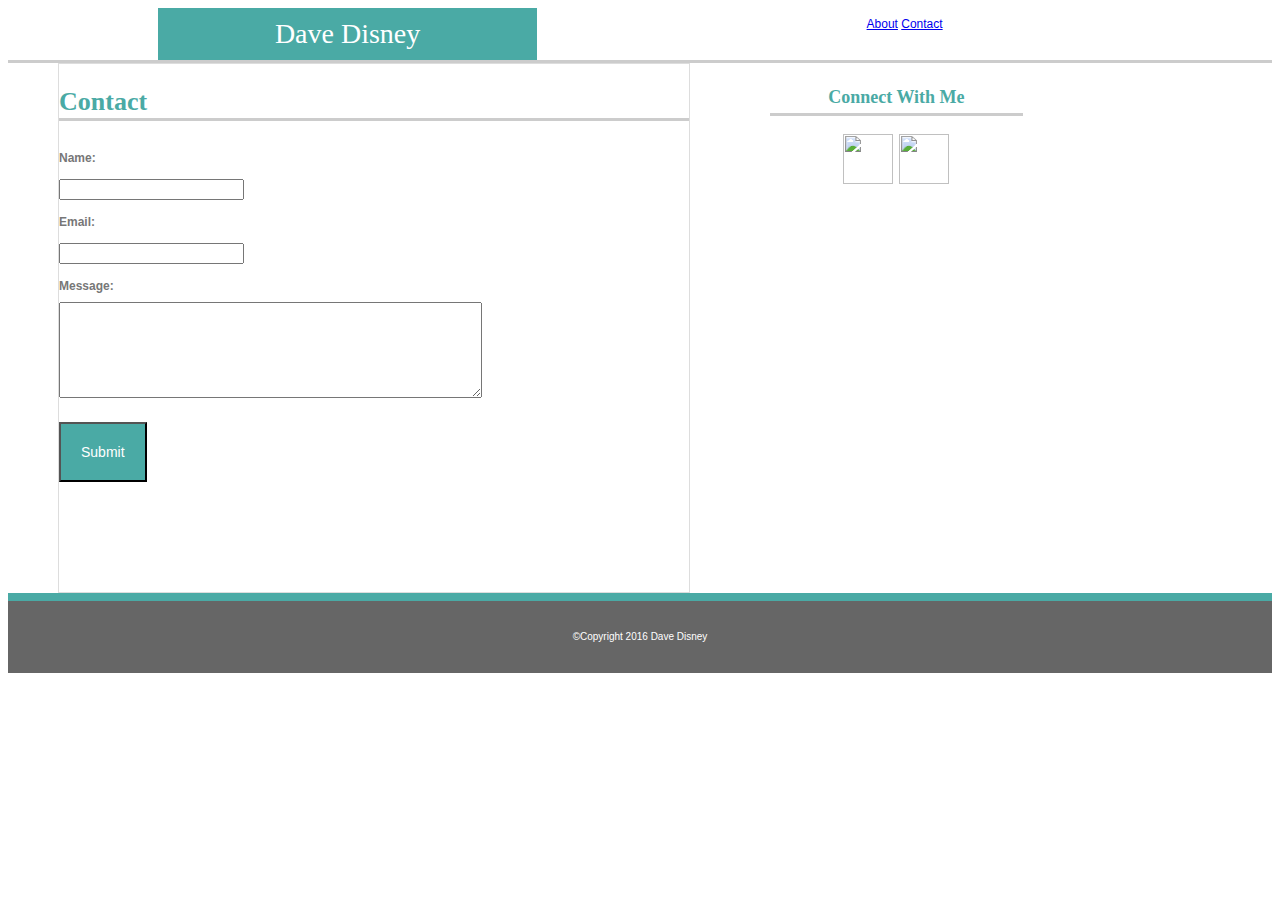
==== contact.html @ 7c565d47 "added initial files" ====
<!doctype html> 
<html lang='en'> 
<head>

	<title>Dave Disney</title>

    <link rel="stylesheet" type="text/css" href="style.css">

</head>

<body>

	<header>
    
    <section id="header">
      
      <aside>
        Dave Disney
      </aside>
      
      <nav>
          <a href="index.html">About</a>
          <a href="contact.html">Contact</a>
      </nav>

    </section>

  </header>

    <section id= "section-left">
      
      <h2> 
        Contact
      </h2>

      <p>

  		  <strong>Name:</strong><br>
  		  <input type="text" name="Name">
  		  <br>
  		  <strong>Email:</strong><br>
  		  <input type="text" name="Email">
  		  <br>
  		  <strong>Message:</strong><br>
  		  <textarea rows="6" cols="50"></textarea>
  		  <br>
	   </p>
      
      <button>
        Submit 
      </button>

    </section>

    <section id= "section-right">

      <h3> Connect With Me </h3>
      
      <div> 
      <a href="https://github.com/DaveDisney"><img src="assets/images/github.ico" height= "50px" width= "50px"></a>
      <a href="https://www.linkedin.com/in/DMDisney"><img src="assets/images/linkedin.ico" height= "50px" width= "50px"></a>

      </div> 

    </section>

    <footer>
      &copy;Copyright 2016 Dave Disney
    </footer>

</body>
</html>
---- style.css ----
* {
  box-sizing: border-box;
  text-align: center;
}

body {
	font-size: 24px;
	line-height: 32px;
	color: #ffffff;
}
a: link {
	text-decoration: none;
	color: #777;
}
#header {
	width: 100%;
	background-color: #ffffff;
	overflow: auto;
	border-style: none none solid none;
	border-bottom-color: #cccccc;
	font-family: 'Arial';
	font-size: 18px;
	color: #777777;
}
aside {
	float: left;
	width: 30%;
	margin-left: 150px;
	padding: 10px;
	background-color: #4aaaa5;
	color: #ffffff;
	text-align: center;
	font-family: 'Georgia';
	font-size: 28px;
}
nav {
	font-family: 'Arial';
	font-size: 12px;
	color: #777777;
}
#section-left {
	float: left;
	background-color: #ffffff;
	overflow: auto;
	width: 50%;
	height: 530px;
	margin-left: 50px; 
	border: 1px solid #dddddd;
}
h2 {
	font-family: "Georgia";
	float: top;
	text-align: left;
	font-size: 26px;
	border-style: none none solid none;
	border-bottom-color: #cccccc;
	color: #4aaaa5;
	background-color: #ffffff;
}
p {
	text-align: left;
	font-family: 'Arial';
	font-size: 12px;
	color: #777777;
}
button {
	background-color: #4aaaa5;
	color: #ffffff;
	font-size: 14px;
	font-family: 'Arial';
	padding: 20px;
	text-align: left;
	float: left;
}
#section-right {
	float: left;
	width: 20%;
	margin-left: 80px;
	height: 50px;
	background-color: #ffffff;
}
h3 {
	font-family: "Georgia";
	border-style: none none solid none;
	border-bottom-color: #cccccc;
	color: #4aaaa5;
	font-size: 18px;
}
div {
	text-align: center;
}
footer {
	background-color: #666666;
	padding: 20px;
	clear: both;
	font-family: "Arial";
	font-size: 10px;
	color: #ffffff;
	border-style: solid none none none;
	border-top-color: #4aaaa5;
	border-width: 8px;
}
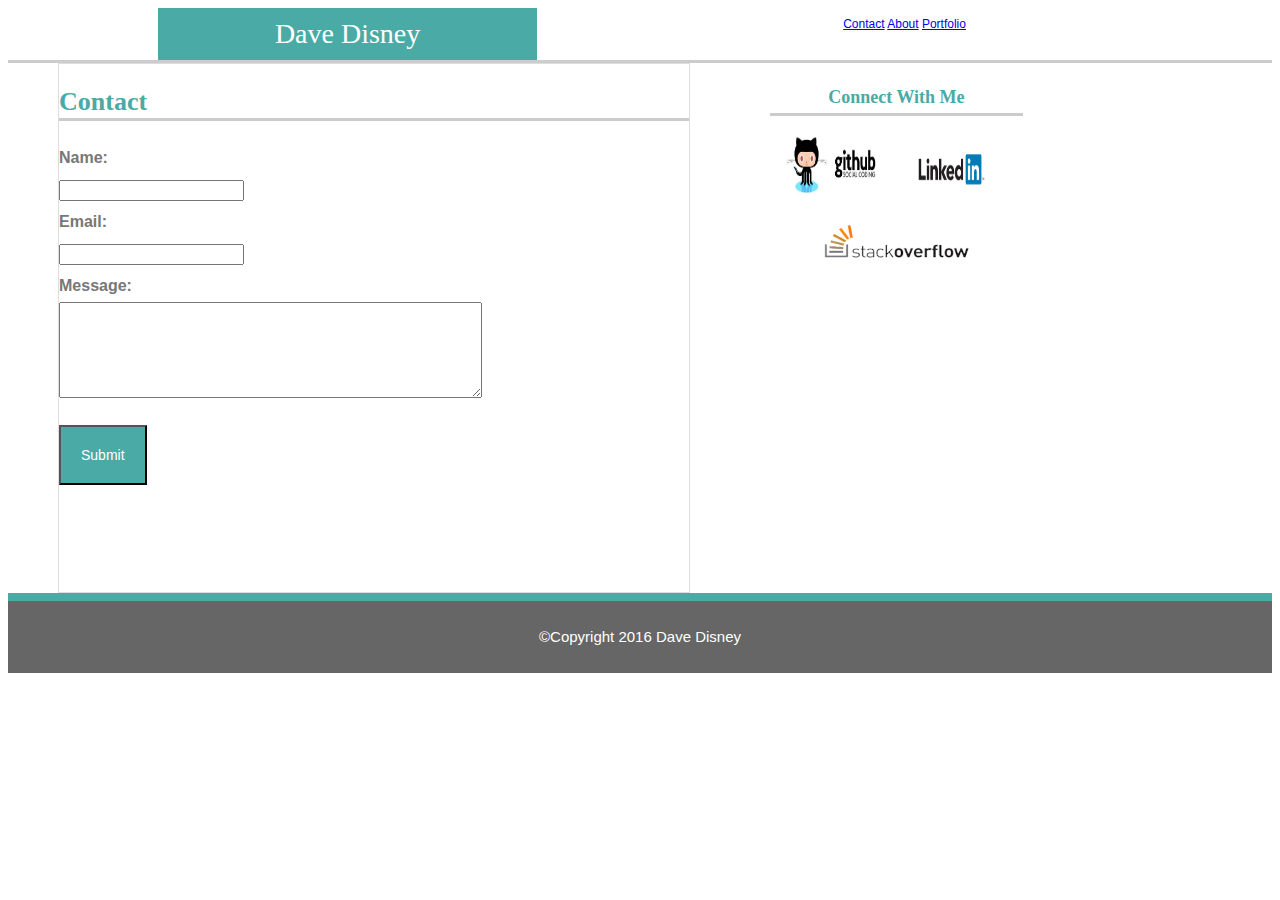
==== commit 87033f47: "final files for homework" ====
--- a/contact.html
+++ b/contact.html
@@ -19,8 +19,11 @@
       </aside>
       
       <nav>
+          
+          <a href="contact.html">Contact</a>
           <a href="index.html">About</a>
-          <a href="contact.html">Contact</a>
+          <a href="portfolio.html">Portfolio</a>
+
       </nav>
 
     </section>
@@ -56,10 +59,13 @@
 
       <h3> Connect With Me </h3>
       
+      
       <div> 
-      <a href="https://github.com/DaveDisney"><img src="assets/images/github.ico" height= "50px" width= "50px"></a>
-      <a href="https://www.linkedin.com/in/DMDisney"><img src="assets/images/linkedin.ico" height= "50px" width= "50px"></a>
-
+      
+      <a href="https://github.com/DaveDisney"><img src="github.jpeg" height= "60px" width= "100px"></a>
+      <a href="https://www.linkedin.com/in/DMDisney"><img src="linkedin.png" height= "50px" width= "115px"></a>
+      <a href="https://stackoverflow.com/users/7782840/davedisney"><img src="stackoverflow.png" height= "100px" width= "150px"></a>
+      
       </div> 
 
     </section>
--- a/style.css
+++ b/style.css
@@ -60,7 +60,7 @@
 p {
 	text-align: left;
 	font-family: 'Arial';
-	font-size: 12px;
+	font-size: 16px;
 	color: #777777;
 }
 button {
@@ -94,7 +94,7 @@
 	padding: 20px;
 	clear: both;
 	font-family: "Arial";
-	font-size: 10px;
+	font-size: 15px;
 	color: #ffffff;
 	border-style: solid none none none;
 	border-top-color: #4aaaa5;
